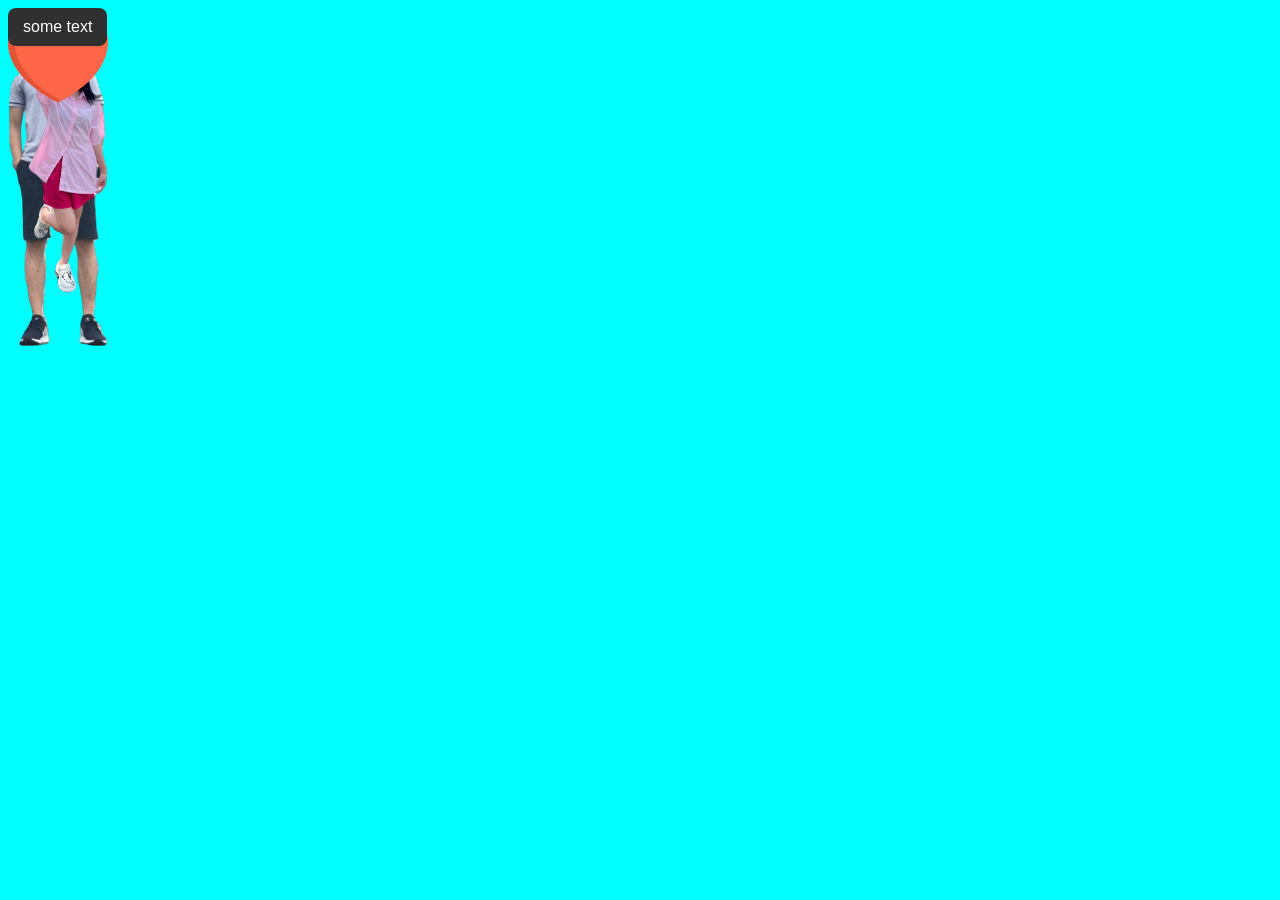
==== index.html @ 037c839b "Update" ====
<!DOCTYPE html>
<html lang="en">
  <head>
    <meta charset="UTF-8" />
    <meta name="viewport" content="width=device-width, initial-scale=1.0" />
    <meta http-equiv="X-UA-Compatible" content="ie=edge" />
    <title>Story of me</title>
    <script src="test.js"></script>

    <style>
      body {
        position: relative;
        overflow: hidden;
        font-family: sans-serif;
        background-color: aqua;
      }

      img {
        max-width: 100%;
      }

      #boy,
      #girl,
      #heart {
        position: absolute;
        width: 100px;
      }

      #callout {
        position: absolute;
        background: #303030;
        color: #ffffff;
        max-width: 250px;
        padding: 10px 15px;
        border-radius: 8px;
      }
    </style>
  </head>
  <body>
    <div id="boy">
      <img src="Boy.png" alt="R" width="200" />
    </div>

    <div id="girl">
      <img src="Girl.png" alt="S" width="200" />
    </div>

    <div id="heart">
      <img src="heart.svg" alt="" width="200" />
    </div>

    <div id="callout">some text</div>

    <script>
      var dialogs = [
          "H: Này, đây là trái tim anh!",
          "P: Em nghĩ nó đến từ thiên đàng ?",
          "H: Nó tuột khỏi tay anh rồi T_T",
          "H: Em giữ nó hộ anh nhé ?",
        ],
        dIndex = 0;

      function App() {
        this.boy = $("#boy");
        this.girl = $("#girl");
        this.heart = $("#heart");
        this.callout = $("#callout");
        this.hideEverthing();
        this.alignElements();
        this.animateBoy();
      }

      App.prototype.hideEverthing = function () {
        this.callout.hide();
      };

      App.prototype.getDim = function () {
        var dim = {
          left: 0,
          top: 0,
        };

        dim.right = $(window).width();
        dim.bottom = $(window).height();
        return dim;
      };

      App.prototype.alignElements = function () {
        var dims = this.getDim();

        this.boy.css({
          left: -200,
          bottom: -dims.bottom,
        });

        this.girl.css({
          right: -200,
          bottom: -dims.bottom,
          width: 90,
        });

        this.heart.css({
          width: 50,
          right: -70,
          bottom: -(dims.bottom - 50),
        });

        this.callout.css({
          top: 100,
          left: 150,
        });
      };

      App.prototype.animateBoy = function () {
        var self = this;
        window.setTimeout(function () {
          self.boy.animate(
            {
              left: "200px",
            },
            {
              duration: 2000,
              complete: function () {
                self.animateHeart();
              },
            }
          );
        }, 1000);
      };

      App.prototype.animateHeart = function () {
        var self = this;
        self.heart.animate(
          {
            right: self.getDim().right - 290,
          },
          {
            duration: 8000,
            complete: function () {
              self.animateGirl();
            },
          }
        );
      };

      App.prototype.animateGirl = function () {
        var self = this;
        self.girl.animate(
          {
            right: 200,
          },
          {
            duration: 5000,
            complete: function () {
              self.handleCallout();
            },
          }
        );
      };

      App.prototype.handleCallout = function () {
        var self = this;
        this.callout.text(dialogs[dIndex]);
        this.callout.slideToggle(400);
        dIndex += 1;

        setTimeout(function () {
          self.callout.text(dialogs[dIndex]);
          dIndex += 1;
          setTimeout(function () {
            self.callout.text(dialogs[dIndex]);
            dIndex += 1;
            setTimeout(function () {
              self.callout.text(dialogs[dIndex]);
              dIndex += 1;
              setTimeout(function () {
                self.callout.text(dialogs[dIndex]);
                dIndex += 1;
                setTimeout(function () {
                  self.ending();
                }, 3000);
              }, 3000);
            }, 3000);
          }, 3000);
        }, 2000);
      };

      App.prototype.ending = function () {
        var self = this;
        this.callout.slideToggle(200);
        this.boy.animate(
          {
            left: this.getDim().right / 2 - 100,
          },
          5000
        );
        this.heart.animate(
          {
            left: this.getDim().right / 2 - 80,
          },
          {
            duration: 5000,
            complete: function () {
              self.heart.css({
                "z-index": "-1",
                left: self.getDim().right / 2 - 25,
              });

              setTimeout(function () {
                self.heart.css("transform", "scale(8)");
                setTimeout(function () {
                  self.heart.css("transform", "scale(2)");
                  setTimeout(function () {
                    self.heart.css("transform", "scale(8)");
                    setTimeout(function () {
                      self.heart.css("transform", "scale(2)");
                      setTimeout(function () {
                        self.heart.css("transform", "scale(8)");
                        setTimeout(function () {
                          self.heart.css("transform", "scale(2)");
                          setTimeout(function () {
                            self.heart.css("transform", "scale(8)");
                          }, 500);
                        }, 500);
                      }, 500);
                    }, 500);
                  }, 500);
                }, 500);
              }, 500);
            },
          }
        );
        this.girl.animate(
          {
            right: this.getDim().right / 2 - 100,
          },
          5000
        );
      };

      new App();
    </script>
  </body>
</html>
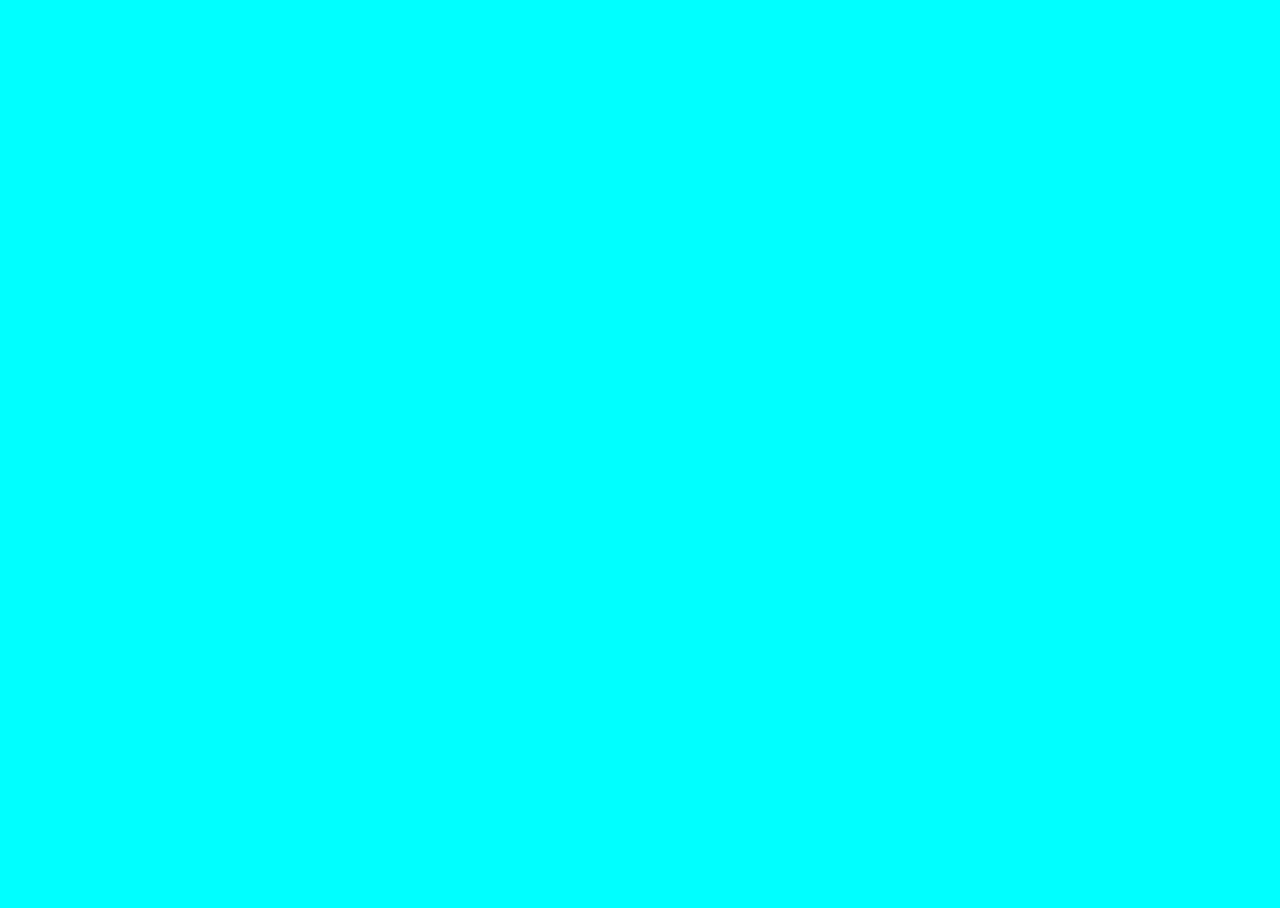
==== commit 83ee13ef: "Update" ====
--- a/index.html
+++ b/index.html
@@ -5,7 +5,7 @@
     <meta name="viewport" content="width=device-width, initial-scale=1.0" />
     <meta http-equiv="X-UA-Compatible" content="ie=edge" />
     <title>Story of me</title>
-    <script src="test.js"></script>
+    <script src="script.js"></script>
 
     <style>
       body {
